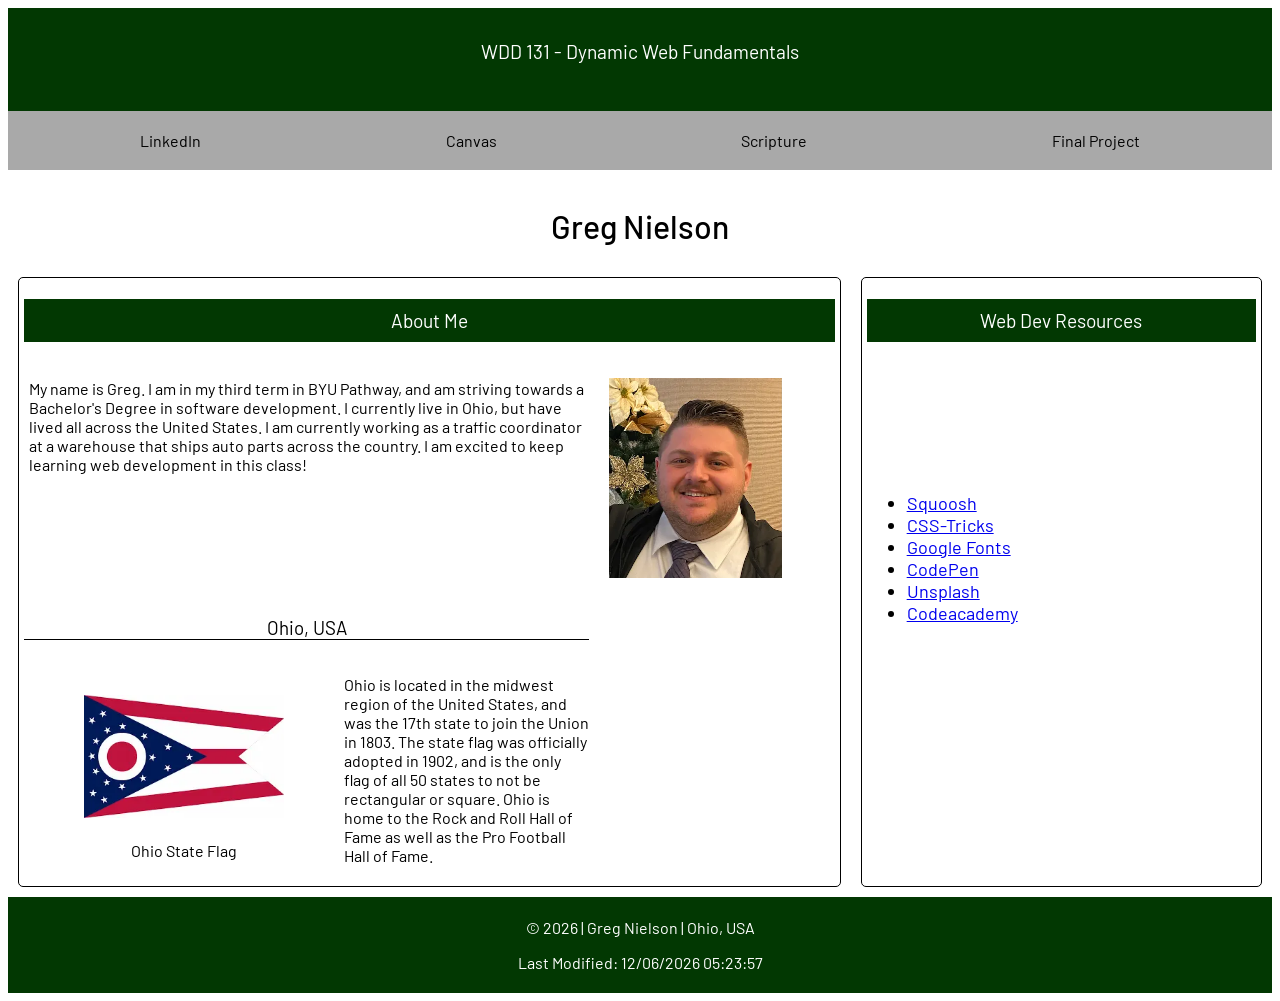
==== index.html @ d7925638 "home page creation for wdd 131" ====
<!DOCTYPE html>
<html lang="en">
<head>
    <meta charset="UTF-8">
    <meta name="viewport" content="width=device-width, initial-scale=1.0">
    <title>WDD131 - Dynamic Web Fundamentals - Greg Nielson</title>
    <meta name="description" content="This is the home page for Greg Nielson in the class WDD 131 - Dynamic Wed Fundamentals. This page contains important links and information about Greg Nielson.">
    <meta author="Greg Nielson">
    <link rel="stylesheet" href="styles/base.css">
    <link rel="preconnect" href="https://fonts.googleapis.com">
    <link rel="preconnect" href="https://fonts.gstatic.com" crossorigin>
    <link href="https://fonts.googleapis.com/css2?family=Barlow:wght@400;500&display=swap" rel="stylesheet">
    <script src="scripts/getdates.js" defer></script>
</head>
<body>
    <header>
        <span class="course" id="course-title">WDD 131 - Dynamic Web Fundamentals</span>
        <nav>
            <ul class="navigation">
                <li>
                    <a class="navigation" href="https://www.linkedin.com">LinkedIn</a>
                </li>
                <li>
                    <a class="navigation" href="https://byupw.instructure.com/">Canvas</a>
                </li>
                <li>
                    <a class="navigation" href="https://www.churchofjesuschrist.org/study/scriptures/bofm/2-ne/1?lang=eng&id=p13#p13">Scripture</a>
                </li>
                <li>
                    <a class="navigation">Final Project</a>
                </li>
            </ul>
        </nav>
    </header>
    <main>
        <h1>Greg Nielson</h1>
        <section class="card about">
            <h2>About Me</h2>
            <p class="profile">My name is Greg. I am in my third term in BYU Pathway, and am striving towards a Bachelor's Degree in software development. I currently live in Ohio, but have lived all across the United States. I am currently working as a traffic coordinator at a warehouse that ships auto parts across the country. I am excited to keep learning web development in this class!</p>
            <img src="images/profile-pic.webp" href="Greg Nielson">
            <h3>Ohio, USA</h3>
            <figure>
                <img src="images/ohio-flag.webp" href="state flag of Ohio">
                <figcaption>Ohio State Flag</figcaption>
            </figure>
            <p class="state">Ohio is located in the midwest region of the United States, and was the 17th state to join the Union in 1803. The state flag was officially adopted in 1902, and is the only flag of all 50 states to not be rectangular or square. Ohio is home to the Rock and Roll Hall of Fame as well as the Pro Football Hall of Fame.</p>
        </section>
        <section class="card">
            <h2>Web Dev Resources</h2>
            <ul class="resources">
                <li>
                    <a href="https://squoosh.app/">Squoosh</a>
                </li>
                <li>
                    <a href="https://css-tricks.com">CSS-Tricks</a>
                </li>
                <li>
                    <a href="https://fonts.google.com">Google Fonts</a>
                </li>
                <li>
                    <a href="https://codepen.io">CodePen</a>
                </li>
                <li>
                    <a href="https://unsplash.com">Unsplash</a>
                </li>
                <li>
                    <a href="https://www.codecademy.com/learn/introduction-to-javascript">Codeacademy</a>
                </li>
            </ul>
        </section>
    </main>
    <footer>
        <p>&copy; <span id="year"></span> | Greg Nielson | Ohio, USA</p>
        <p id="lastModified"></p>
    </footer>
    
</body>
</html>
---- styles/base.css ----
:root {
    --primary-color: rgb(2, 56, 2);

}

body {
    font-family: "Barlow", sans-serif;
}

header {
    background-color: var(--primary-color);
}

.course {
    display: block;
    text-align: center;
    font-size: larger;
    padding: 2rem;
    color: white;
}

.navigation {
    display: flex;
    justify-content: space-around;
    padding: 10px;
    list-style: none;
    background-color: darkgrey;
    text-decoration: none;
    color: black;
}

.navigation:hover {
    border: 1px solid black;
}


main {
    display: grid;
    grid-template-columns: 2fr 1fr;
    margin: auto;
    min-width: 800px;
    
}

.about {
    display: grid;
    grid-template-columns: 1fr 1fr 1fr;
}

h1 {
    text-align: center;
    grid-column: 1 / 3;
    font-weight: 500;
    
}

section {
    border: 1px solid black;
    border-radius: 5px;
    padding: 5px;
    margin: 10px;
}

h2 {
    background-color: var(--primary-color);
    color: white;
    text-align: center;
    padding: 10px;
    font-weight: 400;
    font-size: larger;
    grid-column: 1 / 4;
}
.profile {
    grid-column: 1 / 3;
    padding: 5px;
}

img {
    max-height: 200px;
    max-width: 200px;
    padding: 20px;
}

figure {
    grid-column: 1 / 2;
}

figcaption {
    text-align: center;
}

h3{
    font-weight: 400;
    border-bottom: 1px solid black;
    text-align: center;
    grid-column: 1 / 3;
}

.resources {
    margin-top: 150px;
    font-size:large;
}

footer {
    text-align: center;
    background-color: var(--primary-color);
    color: white;
    padding: 5px;
}

.highlight {
    color: white;
}
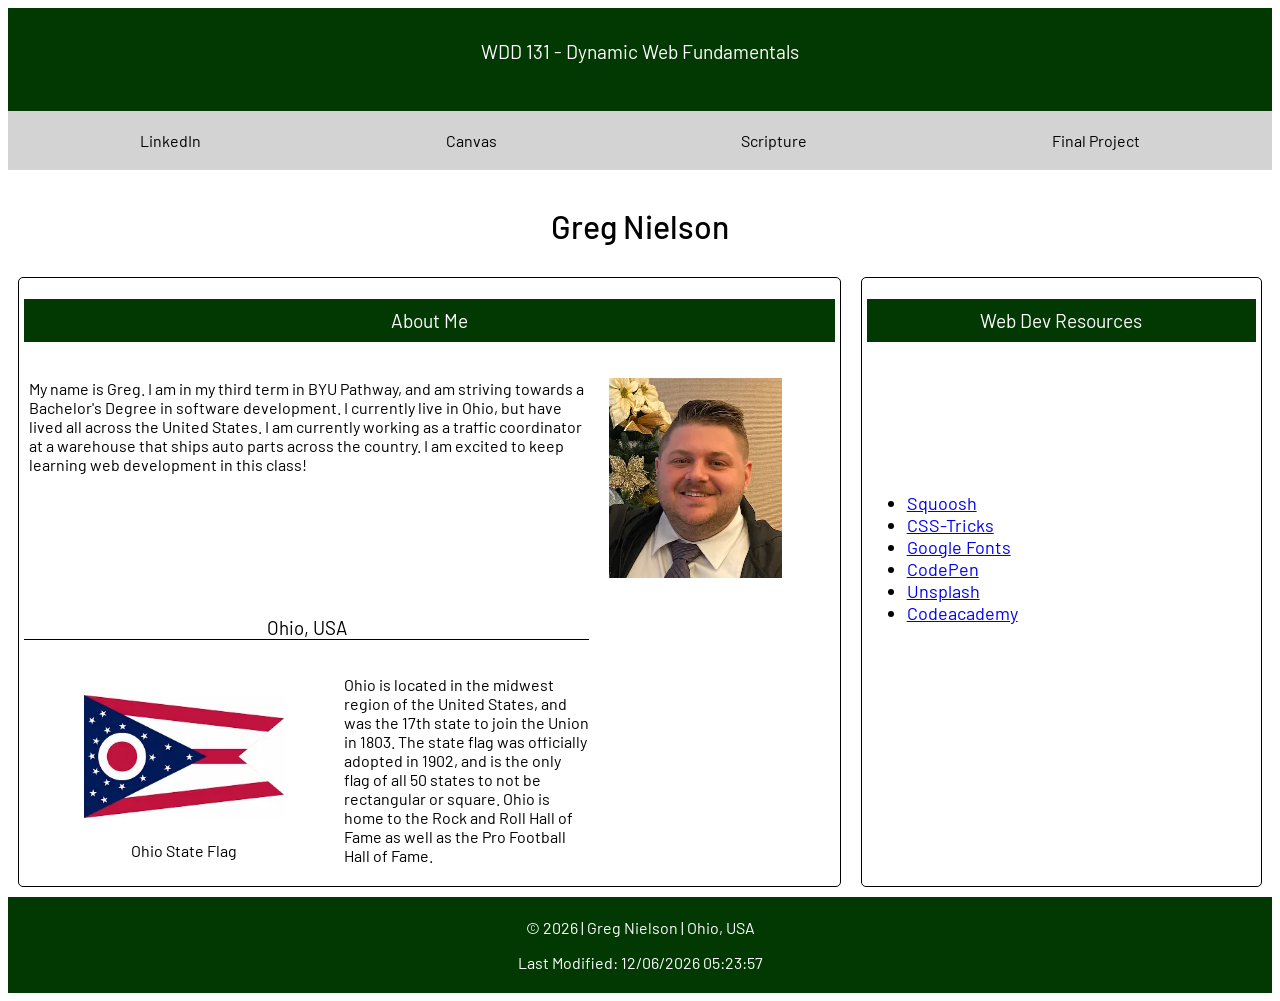
==== commit f07b8529: "fixed meta tag and color issue" ====
--- a/index.html
+++ b/index.html
@@ -5,7 +5,7 @@
     <meta name="viewport" content="width=device-width, initial-scale=1.0">
     <title>WDD131 - Dynamic Web Fundamentals - Greg Nielson</title>
     <meta name="description" content="This is the home page for Greg Nielson in the class WDD 131 - Dynamic Wed Fundamentals. This page contains important links and information about Greg Nielson.">
-    <meta author="Greg Nielson">
+    <meta name="author" content="Greg Nielson">
     <link rel="stylesheet" href="styles/base.css">
     <link rel="preconnect" href="https://fonts.googleapis.com">
     <link rel="preconnect" href="https://fonts.gstatic.com" crossorigin>
@@ -37,10 +37,10 @@
         <section class="card about">
             <h2>About Me</h2>
             <p class="profile">My name is Greg. I am in my third term in BYU Pathway, and am striving towards a Bachelor's Degree in software development. I currently live in Ohio, but have lived all across the United States. I am currently working as a traffic coordinator at a warehouse that ships auto parts across the country. I am excited to keep learning web development in this class!</p>
-            <img src="images/profile-pic.webp" href="Greg Nielson">
+            <img src="images/profile-pic.webp" alt="Greg Nielson">
             <h3>Ohio, USA</h3>
             <figure>
-                <img src="images/ohio-flag.webp" href="state flag of Ohio">
+                <img src="images/ohio-flag.webp" alt="state flag of Ohio">
                 <figcaption>Ohio State Flag</figcaption>
             </figure>
             <p class="state">Ohio is located in the midwest region of the United States, and was the 17th state to join the Union in 1803. The state flag was officially adopted in 1902, and is the only flag of all 50 states to not be rectangular or square. Ohio is home to the Rock and Roll Hall of Fame as well as the Pro Football Hall of Fame.</p>
--- a/styles/base.css
+++ b/styles/base.css
@@ -24,7 +24,7 @@
     justify-content: space-around;
     padding: 10px;
     list-style: none;
-    background-color: darkgrey;
+    background-color: lightgray;
     text-decoration: none;
     color: black;
 }
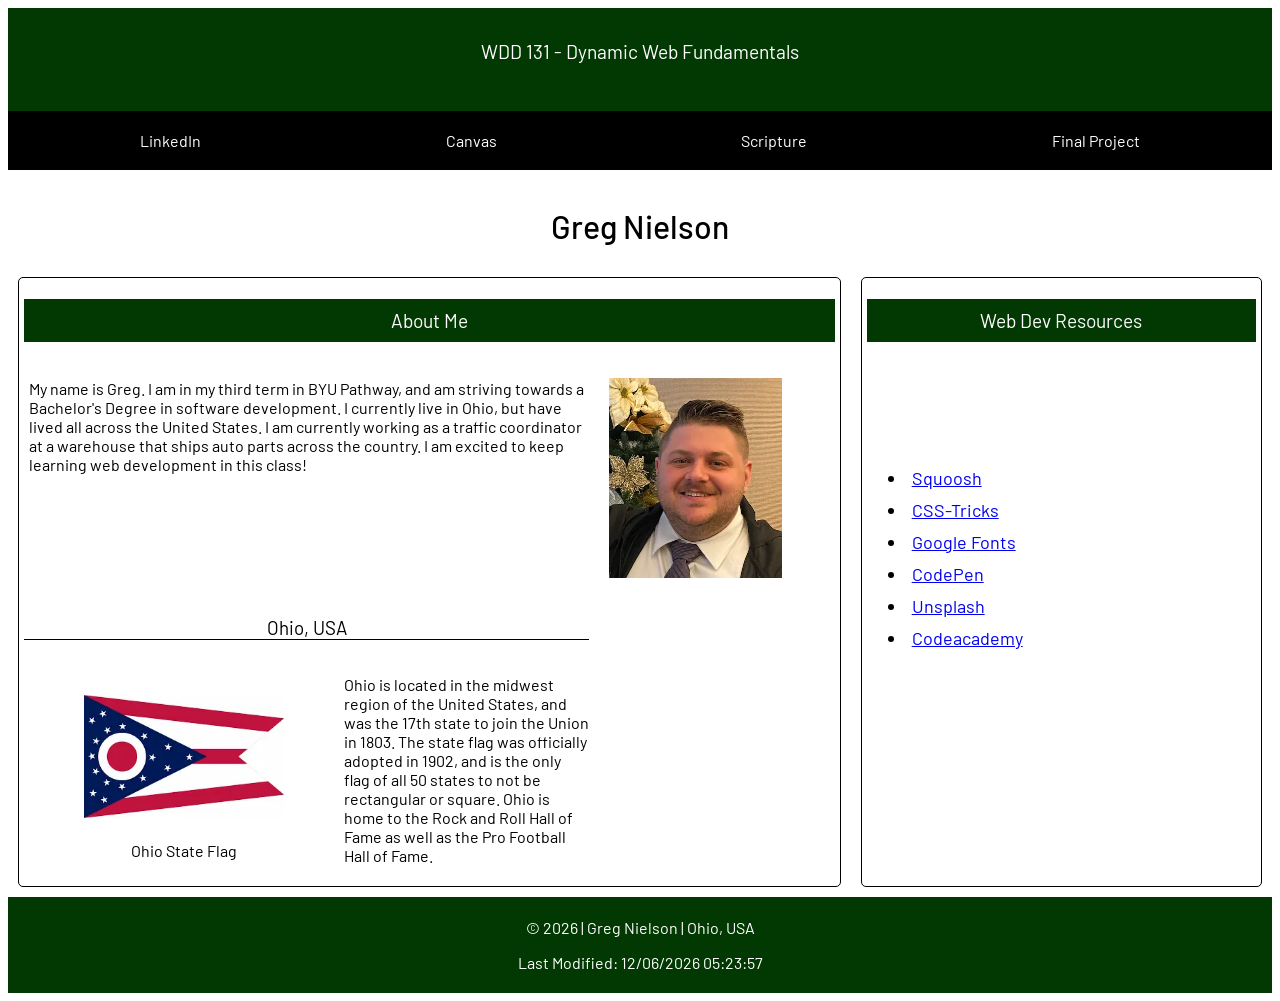
==== commit 809d1384: "fix spacing on list" ====
--- a/index.html
+++ b/index.html
@@ -49,22 +49,22 @@
             <h2>Web Dev Resources</h2>
             <ul class="resources">
                 <li>
-                    <a href="https://squoosh.app/">Squoosh</a>
+                    <a class="links" href="https://squoosh.app/">Squoosh</a>
                 </li>
                 <li>
-                    <a href="https://css-tricks.com">CSS-Tricks</a>
+                    <a class ="links" href="https://css-tricks.com">CSS-Tricks</a>
                 </li>
                 <li>
-                    <a href="https://fonts.google.com">Google Fonts</a>
+                    <a class="links" href="https://fonts.google.com">Google Fonts</a>
                 </li>
                 <li>
-                    <a href="https://codepen.io">CodePen</a>
+                    <a class="links" href="https://codepen.io">CodePen</a>
                 </li>
                 <li>
-                    <a href="https://unsplash.com">Unsplash</a>
+                    <a class="links" href="https://unsplash.com">Unsplash</a>
                 </li>
                 <li>
-                    <a href="https://www.codecademy.com/learn/introduction-to-javascript">Codeacademy</a>
+                    <a class="links" href="https://www.codecademy.com/learn/introduction-to-javascript">Codeacademy</a>
                 </li>
             </ul>
         </section>
--- a/styles/base.css
+++ b/styles/base.css
@@ -24,13 +24,13 @@
     justify-content: space-around;
     padding: 10px;
     list-style: none;
-    background-color: lightgray;
+    background-color: black;
     text-decoration: none;
-    color: black;
+    color: white;
 }
 
-.navigation:hover {
-    border: 1px solid black;
+.navigation a:hover {
+    border: 1px solid white;
 }
 
 
@@ -97,8 +97,13 @@
 }
 
 .resources {
-    margin-top: 150px;
+    margin-top: 120px;
     font-size:large;
+}
+
+.links {
+    display: grid;
+    padding: 5px;
 }
 
 footer {
